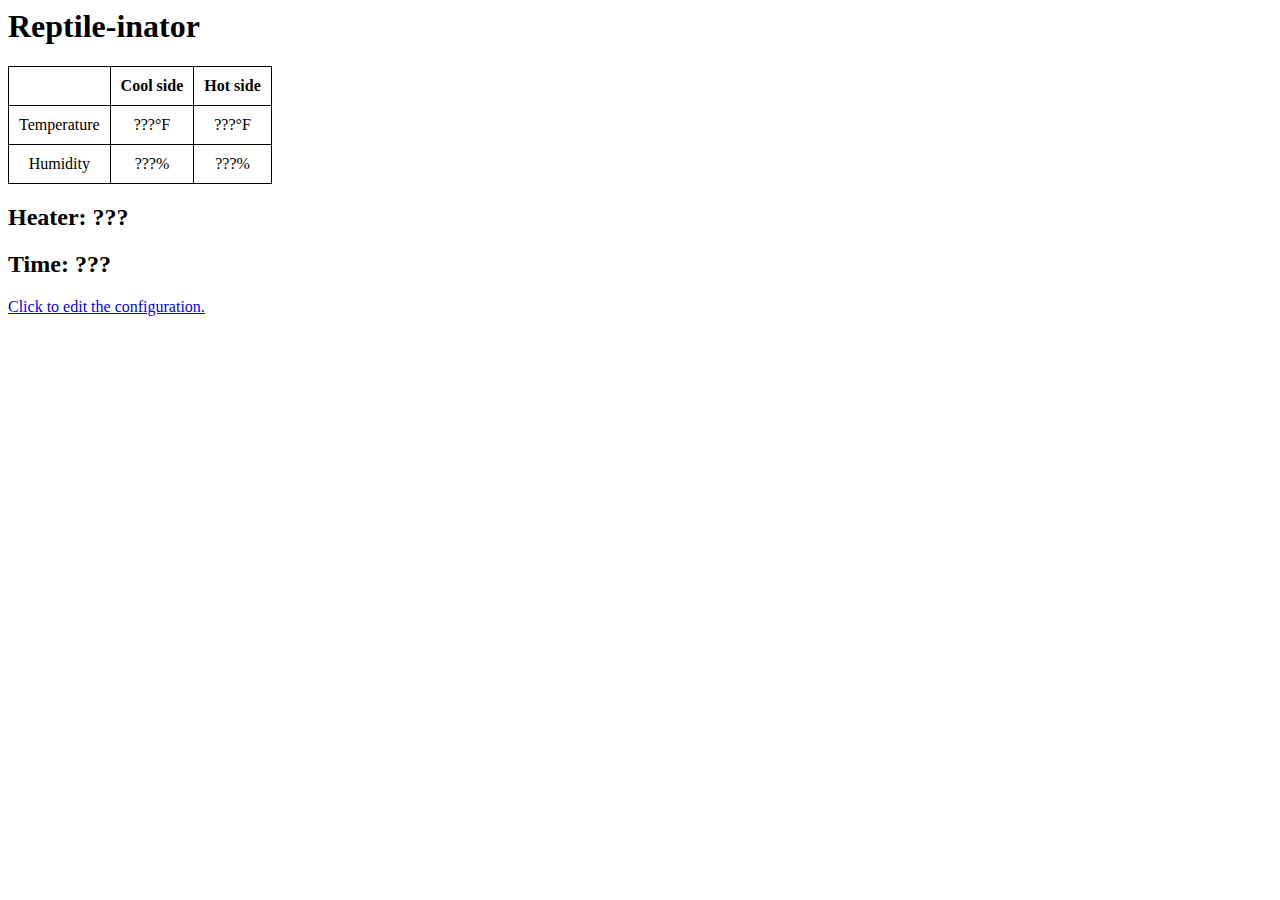
==== Reptileesp8266/data/index.html @ 8f81e028 "added the esp8266 code and moved things around a little bit" ====
<html>
<head>
<link rel="stylesheet" type="text/css" href="index.css">
</head>
<body>
<h1>Reptile-inator</h1>
<table class=temp>
	<tr class=temp>
		<th class=temp></th><th class=temp>Cool side</th><th class=temp>Hot side</th>
	</tr>
	<tr class=temp>
		<td class=temp>Temperature</td><td class=temp><span id="coldTemp">???&#176;F</span></td>
		<td class=temp><span id="hotTemp">???&#176;F</span></td>
	</tr>
	<tr class=temp>
		<td class=temp>Humidity</td><td class=temp><span id="coldHum">???%</span></td>
		<td class=temp><span id="hotHum">???%</span></td>
	</tr>
</table>
<h2>Heater: <span id="heatStat">???</span></h2>
<h2>Time: <span id="time">???</span></h2>

<a href="configure.html">Click to edit the configuration.</a>
</body>
<script src="data.js"></script>
</html>
---- Reptileesp8266/data/index.css ----
.temp {
		border: 1px solid black;
		border-collapse: collapse;
		padding: 10px;
		text-align: center;
		}
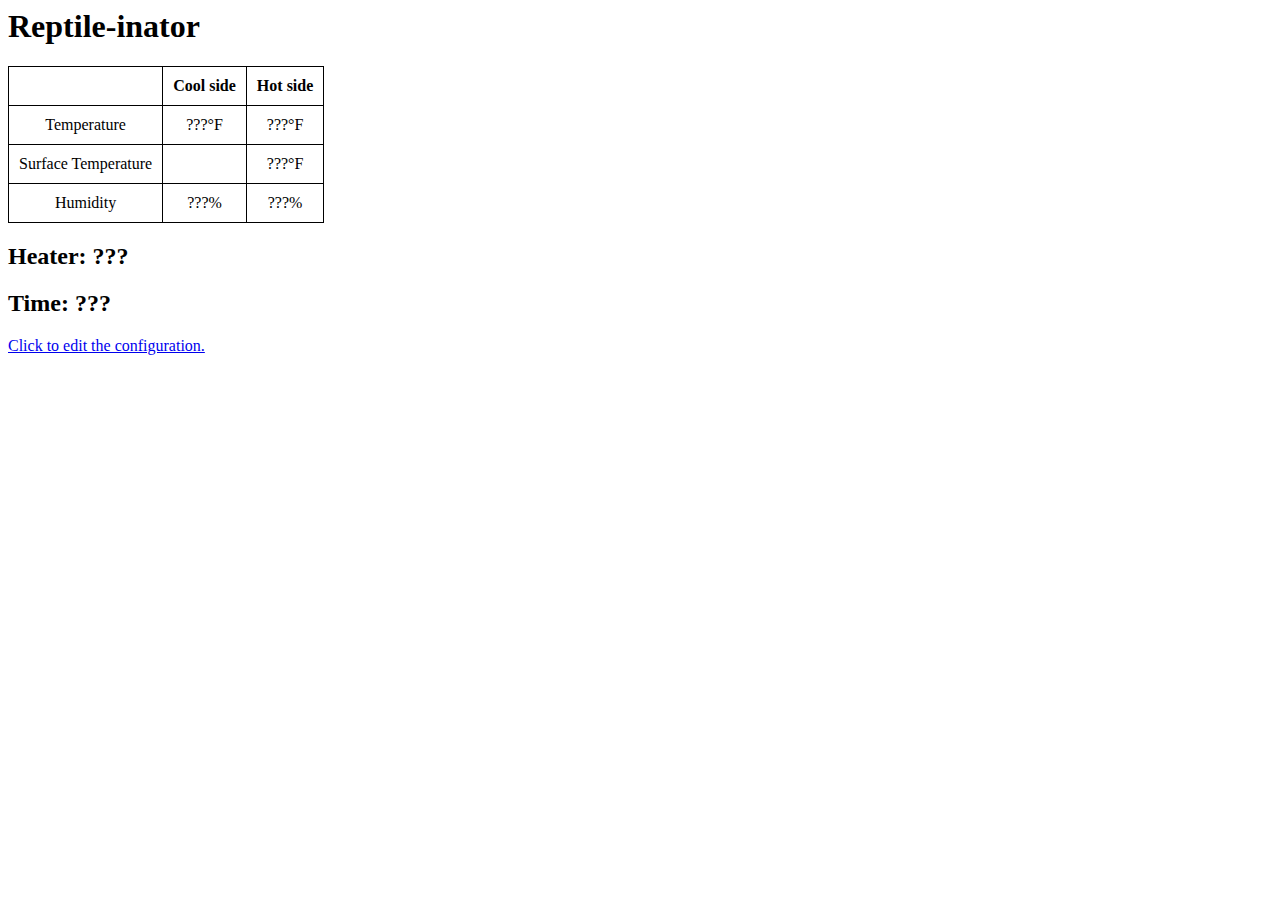
==== commit a95b2809: "Added a surface sensor and the related code." ====
--- a/Reptileesp8266/data/index.html
+++ b/Reptileesp8266/data/index.html
@@ -13,6 +13,10 @@
 		<td class=temp><span id="hotTemp">???&#176;F</span></td>
 	</tr>
 	<tr class=temp>
+		<td class=temp>Surface Temperature</td><td class=temp><span id="coldSurfaceTemp">&nbsp;</span></td>
+		<td class=temp><span id="surfaceTemp">???&#176;F</span></td>
+	</tr>
+	<tr class=temp>
 		<td class=temp>Humidity</td><td class=temp><span id="coldHum">???%</span></td>
 		<td class=temp><span id="hotHum">???%</span></td>
 	</tr>
